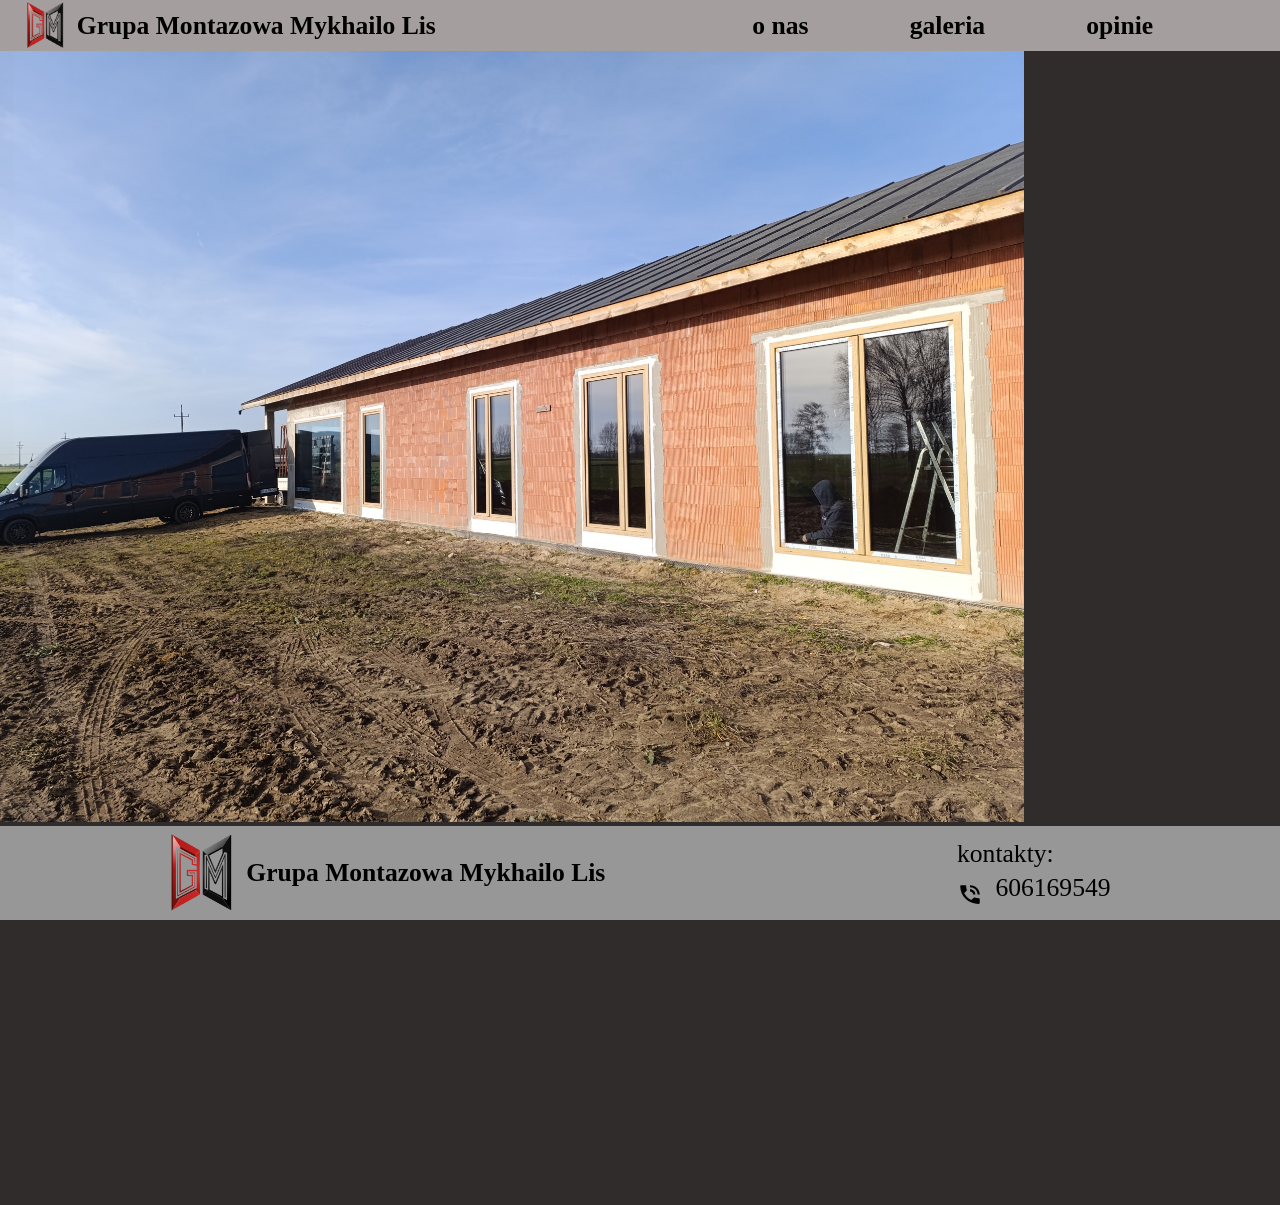
==== galeria.html @ 44923ac2 "dodala storinky" ====
<!DOCTYPE html>
<html lang="pl">
  <head>
    <meta charset="UTF-8" />
    <meta name="viewport" content="width=device-width, initial-scale=1.0" />
    <link rel="stylesheet" href="./style.css" />
    <link rel="stylesheet" href="./mobile.css">
    <link
      rel="shortcut icon"
      href="./favicon.ico.png"
      type="image/x-icon"
      sizes="32x32"
    />
    <title>Grupa Montazowa</title>
  </head>
  <body>
    <header>
      <div class="logonazw">
        <img class="logohead" src="./logo.png" alt="logotyp gm" />
        <h2>Grupa Montazowa Mykhailo Lis</h2>
      </div>
      <div class="posylania">
        <a href="./index.html">o nas</a>
        <a href="./galeria.html">galeria</a>
        <a href="./opinie.html">opinie</a>
      </div>
    </header>
    <main>
      
      <img src="./img_gal/IMG_20251113_120318.jpg" alt="" width="80%">
    </main>
    <footer>
      <div class="logonazw">
        <img class="logofooter" src="./logo.png" alt="" />
        <h2>Grupa Montazowa Mykhailo Lis</h2>
      </div>
      <div class="kontakty">
        <p>kontakty:</p>
        <div class="tel">
          <img src="./ikons/tel.svg" alt="" />
          <p>606169549</p>
        </div>
      </div>
    </footer>
  </body>
</html>
---- style.css ----
* {
  margin: 0;
}
body {
  margin: 0;
  margin-inline: auto;
  min-height: 1205px;
  background: #312c2c;
}
header {
  margin: 0;
  background: #a59e9e;
  margin-inline: auto;
  display: flex;
  align-items: center;
  justify-content: space-between;
  padding-inline: 2vw;
  padding-block: 0,5vw;
}
.logonazw {
  display: flex;
  align-items: center;
  flex-grow: 1;
}
.logohead {
  width: 3vw;
}
.posylania {
  display: flex;
  justify-content: space-evenly;
  flex-grow: 2;
  flex-wrap: wrap;
}
.posylania a {
  display: block;
  box-sizing: border-box;
  text-decoration: none;
  /* padding-inline: 0px; */
  font-family: "Inter";
  font-style: normal;
  font-weight: 700;
  font-size: 2vw;
  line-height: 2vw;
  color: #000;
}
.posylania a:hover {
  color: #f80606;
}
/* main ////////////////////////////////////////*/
.container{
  background-image: url(./ikons/Group\ 38.png);
  background-repeat: no-repeat;
  background-position: top right;
  background-size:contain;
  padding-block: 6vw;
  display: flex;
  padding-inline-start: 1vw;
 }
.vitania{
  width: 100%;
  flex-grow: 1;
 display: flex;
   flex-direction: column;
  justify-content: center;
  flex-wrap: wrap;
  margin-inline: auto;
  align-content: center;
}
.pusto{
  width: 100%;
  /* height: 100%; */
  flex-grow: 1;
}

h1 {
  /* width: 620px; */
  /* min-height: 80px; */
  font-family: "Inter";
  font-style: normal;
  font-weight: 700;
  font-size: 3vw;
  line-height: 2,5vw;
  color: #e50b0f;

}
.container p {
  font-family: "Inter";
  font-style: normal;
  font-weight: 400;
  font-size: 2vw;
  line-height: 2,5vw;
  color: #ffffff;
  /* max-width: 480px; */
}

hr {
  border: none;
  background-color: #f80606;
  height: 5px;
  margin-block: 3vw;
}

h2 {
  display: flex;
  justify-content: center;
  padding:1vw;
  font-family: "Inter";
  font-style: normal;
  font-weight: 700;
  font-size: 2vw;
  line-height: 2vw;
  color: #000000;
}
.container_2 h2 {
  padding:2vw ;
  font-weight: 700;
  font-size: 3vw;
  line-height: 3vw;

}
.container_2 {
  min-height: 25vw;
  background: #d8d8d8;
}
.certyfikaty {
  display: flex;
  justify-content: space-evenly;
  flex-wrap: wrap;
}
.certyfikaty img {
  padding: 0 2vw 2vw 2vw;
}
.certyfikat {
  width:25vw;
  /* min-height: 150px; */
}
/* footer//////////////////////////////////////// */
footer {
  min-height: vw;
  background-color: #979797;
  display: flex;
  align-items: center;
  justify-content: space-around;
}

footer .logonazw {
  display: flex;
  flex-grow: 0;
}
.logofooter {
  width: 5vw;
}
.kontakty {
  color: #000000;
  /* padding-right: 150px; */
  font-size: 2vw;
  /* line-height: 1vw; */
  padding-block:1vw ;
}
.tel{
  display: flex;
  /* margin: 12px 0; */
  line-height: 1vw;
}
footer .kontakty img {
  width: 2vw;
}
.tel img {
  margin: 0 1vw 0 0;
}
footer p {
  padding-block-end: 1vw;

}
---- mobile.css ----
@media (max-width: 370px) {
  html {
    min-width: 237px;
  }
  header h2 {
    font-size: 2vw;;
    line-height: 2vw;;
  }
  .container_2 h2 {
    padding: 2vw;
    font-size: 2vw;;
  }
  .certyfikat {
    width: 80vw;
  }
}
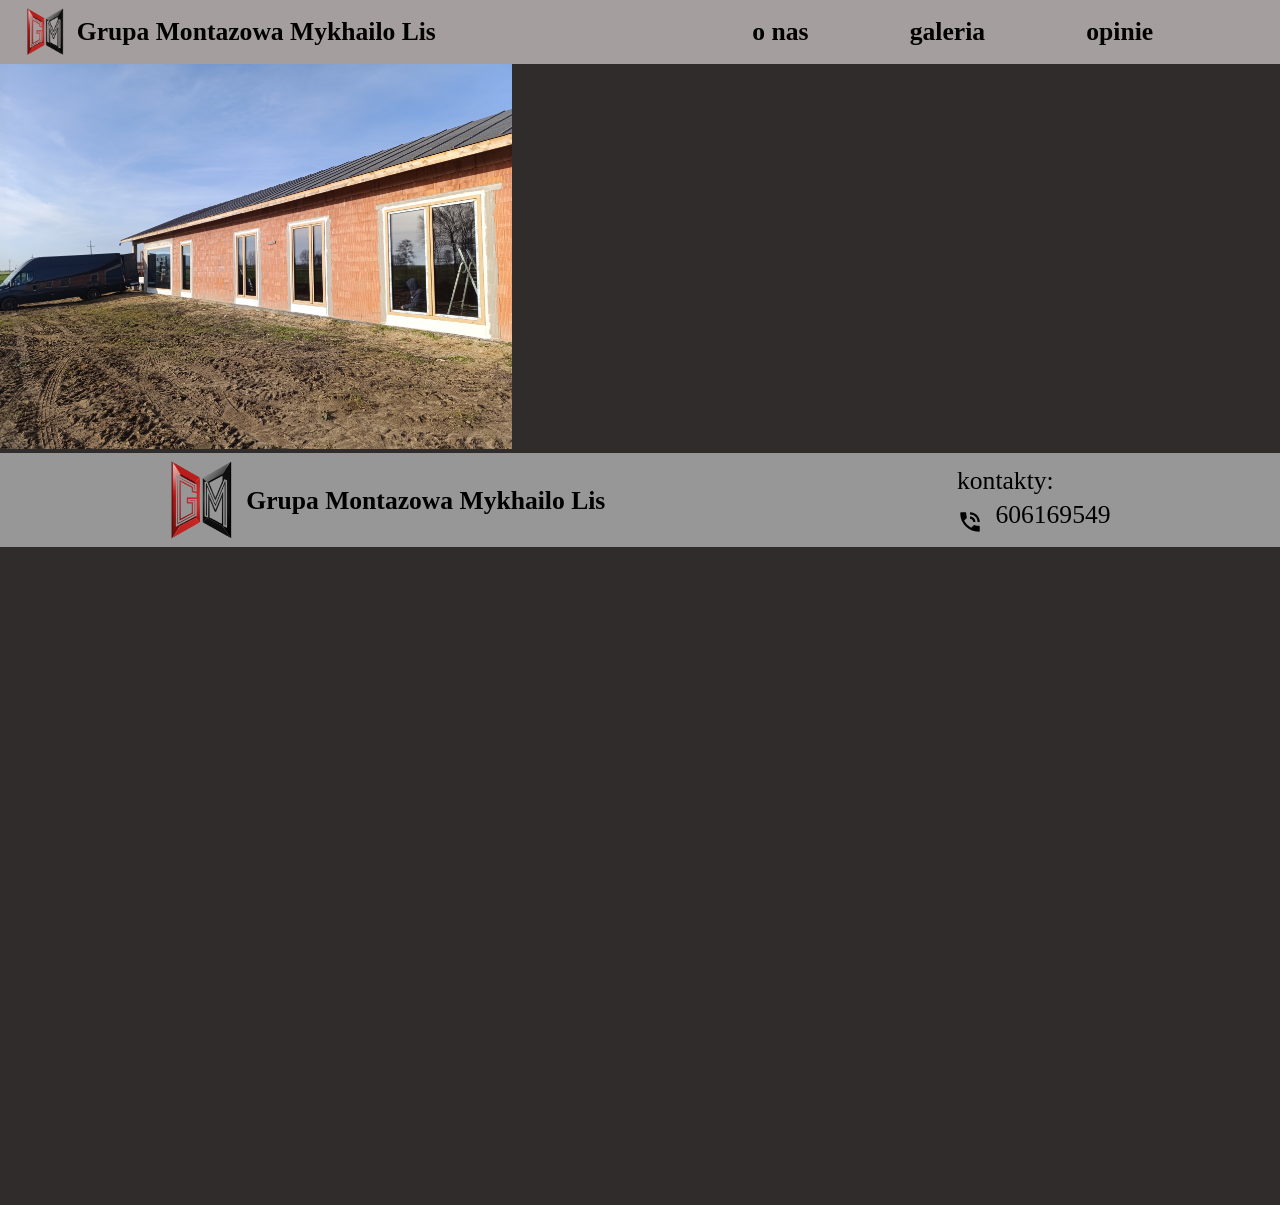
==== commit 6e9c55eb: "dodala adaptyw na telefon" ====
--- a/galeria.html
+++ b/galeria.html
@@ -27,7 +27,7 @@
     </header>
     <main>
       
-      <img src="./img_gal/IMG_20251113_120318.jpg" alt="" width="80%">
+      <img src="./img_gal/IMG_20251113_120318.jpg" alt="" width="40%">
     </main>
     <footer>
       <div class="logonazw">
--- a/style.css
+++ b/style.css
@@ -15,7 +15,7 @@
   align-items: center;
   justify-content: space-between;
   padding-inline: 2vw;
-  padding-block: 0,5vw;
+  padding-block: 0.5vw;
 }
 .logonazw {
   display: flex;
@@ -24,6 +24,7 @@
 }
 .logohead {
   width: 3vw;
+  /* padding-block: 0.5vw; */
 }
 .posylania {
   display: flex;
@@ -79,7 +80,7 @@
   font-style: normal;
   font-weight: 700;
   font-size: 3vw;
-  line-height: 2,5vw;
+  line-height: 2.5vw;
   color: #e50b0f;
 
 }
@@ -88,7 +89,7 @@
   font-style: normal;
   font-weight: 400;
   font-size: 2vw;
-  line-height: 2,5vw;
+  line-height: 2.5vw;
   color: #ffffff;
   /* max-width: 480px; */
 }
--- a/mobile.css
+++ b/mobile.css
@@ -1,18 +1,81 @@
 
-@media (max-width: 370px) {
+@media (max-width: 1024px) {
+  html {
+    min-width: 768px;
+  }
+  header h2{
+font-size: 3vw;
+  }
+  header .posylania a{
+font-size: 3vw;
+  }
+  h1{
+    font-size: 3.5vw;
+    line-height: 3vw;
+    padding-block-end: 1vw;
+  }
+  .container p{
+font-size: 2.5vw;
+  }
+  .container_2 h2{
+font-size: 6vw;
+padding-block:3vw ;
+  }
+  footer h2{
+font-size: 3vw;
+  }
+  footer p{
+font-size: 3vw;
+  }
+}
+
+
+
+@media (max-width: 767px) {
   html {
     min-width: 237px;
   }
-  header h2 {
-    font-size: 2vw;;
-    line-height: 2vw;;
+    header h2, footer h2{
+font-size: 4vw;
   }
+  .logohead{
+    width: 10vw;
+  }
+  header .posylania a{
+font-size: 4vw;
+line-height: 4vw;
+  }
+  header .posylania{
+flex-direction: column;
+  }
+  .pusto{
+    height: 65vw;
+  }
+  .container{
+  padding-block-start: 1vw;
+  flex-direction: column-reverse;
+}
+h1{
+  font-size: 8vw;
+line-height: 7vw;
+}
+.container p{
+  font-size: 6vw;
+line-height: 5vw;
+}
   .container_2 h2 {
-    padding: 2vw;
-    font-size: 2vw;;
+    padding: 5vw;
+    font-size: 7vw;
   }
   .certyfikat {
     width: 80vw;
   }
+  .logofooter{
+    width: 8vw;
+  }
+  footer p{
+font-size:4vw;
+line-height: 3.5vw;
+  }
 }
 
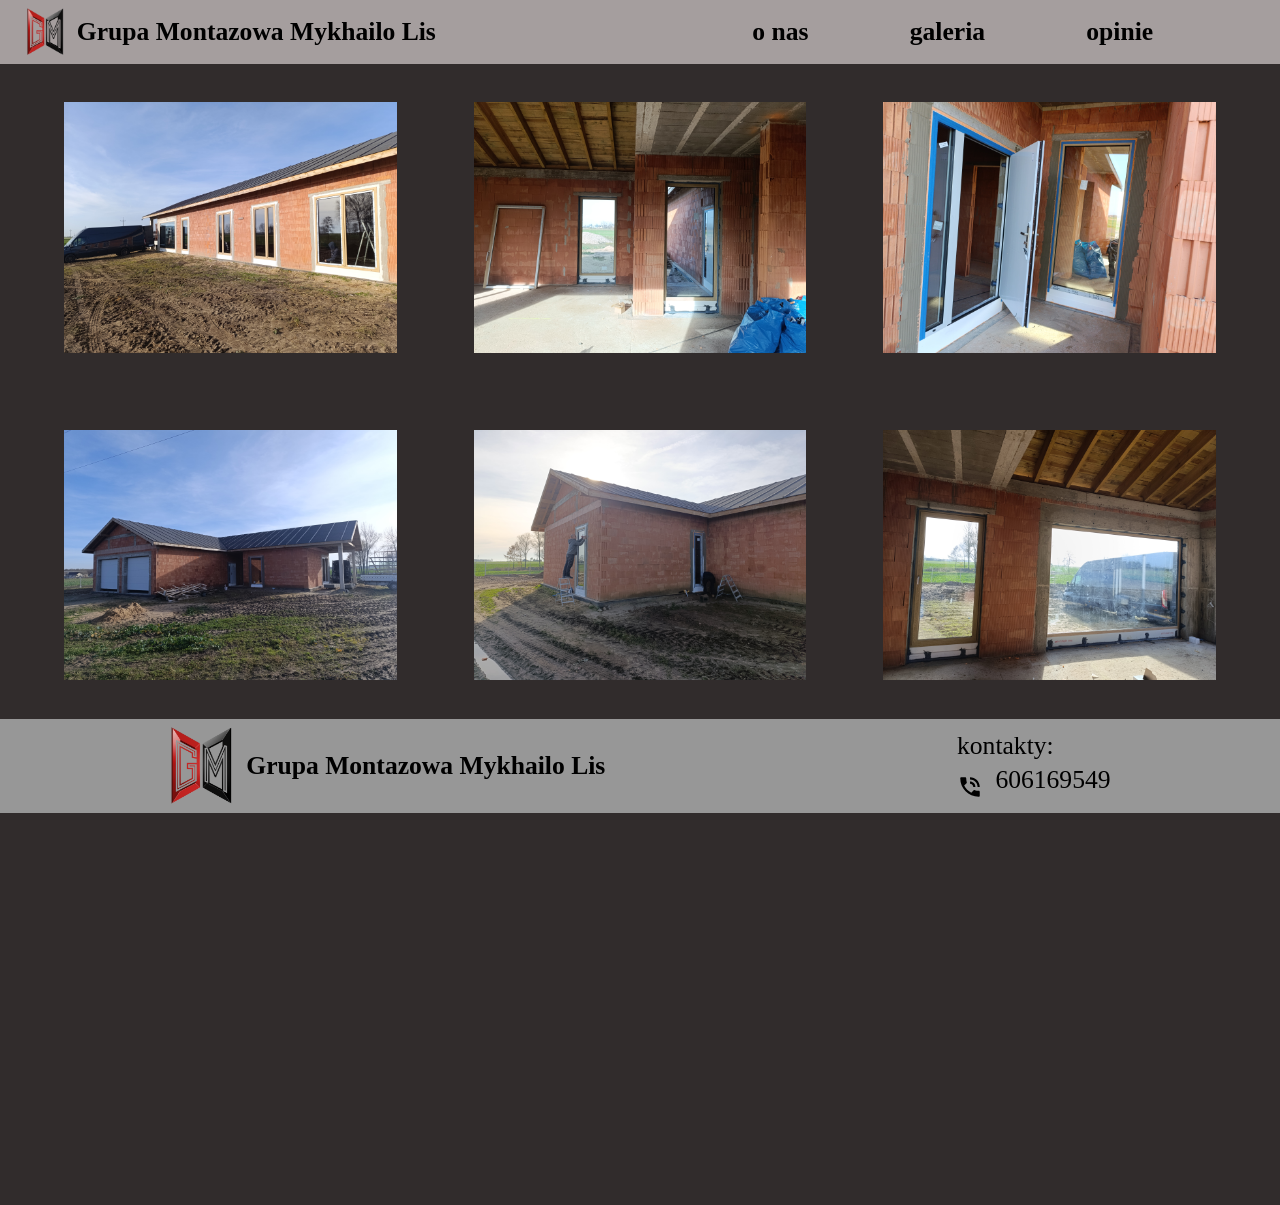
==== commit e673996e: "dodala trochy foto" ====
--- a/galeria.html
+++ b/galeria.html
@@ -11,7 +11,7 @@
       type="image/x-icon"
       sizes="32x32"
     />
-    <title>Grupa Montazowa</title>
+    <title>GM galeria</title>
   </head>
   <body>
     <header>
@@ -26,8 +26,13 @@
       </div>
     </header>
     <main>
+      <div class="gallery"><img src="./img_gal/IMG_20251113_120318.jpg" alt="" width="26%">
+      <img src="./img_gal/IMG_20251113_120132.jpg" alt="" width="26%">
+      <img src="./img_gal/IMG_20251113_120150.jpg" alt="" width="26%">
+      <img src="./img_gal/IMG_20251113_120219.jpg" alt="" width="26%">
+      <img src="./img_gal/IMG_20251113_120254.jpg" alt="" width="26%">
+      <img src="./img_gal/IMG_20251113_120114.jpg" alt="" width="26%"></div>
       
-      <img src="./img_gal/IMG_20251113_120318.jpg" alt="" width="40%">
     </main>
     <footer>
       <div class="logonazw">
--- a/style.css
+++ b/style.css
@@ -173,3 +173,20 @@
   padding-block-end: 1vw;
 
 }
+
+
+
+.gallery{
+  display: flex;
+  flex-wrap: wrap;
+justify-content: center;
+
+}
+.gallery img{
+padding: 3vw;
+}
+.gallery img:active{
+  border: #f80606;
+  border: 1vw;
+width: 70%;
+}
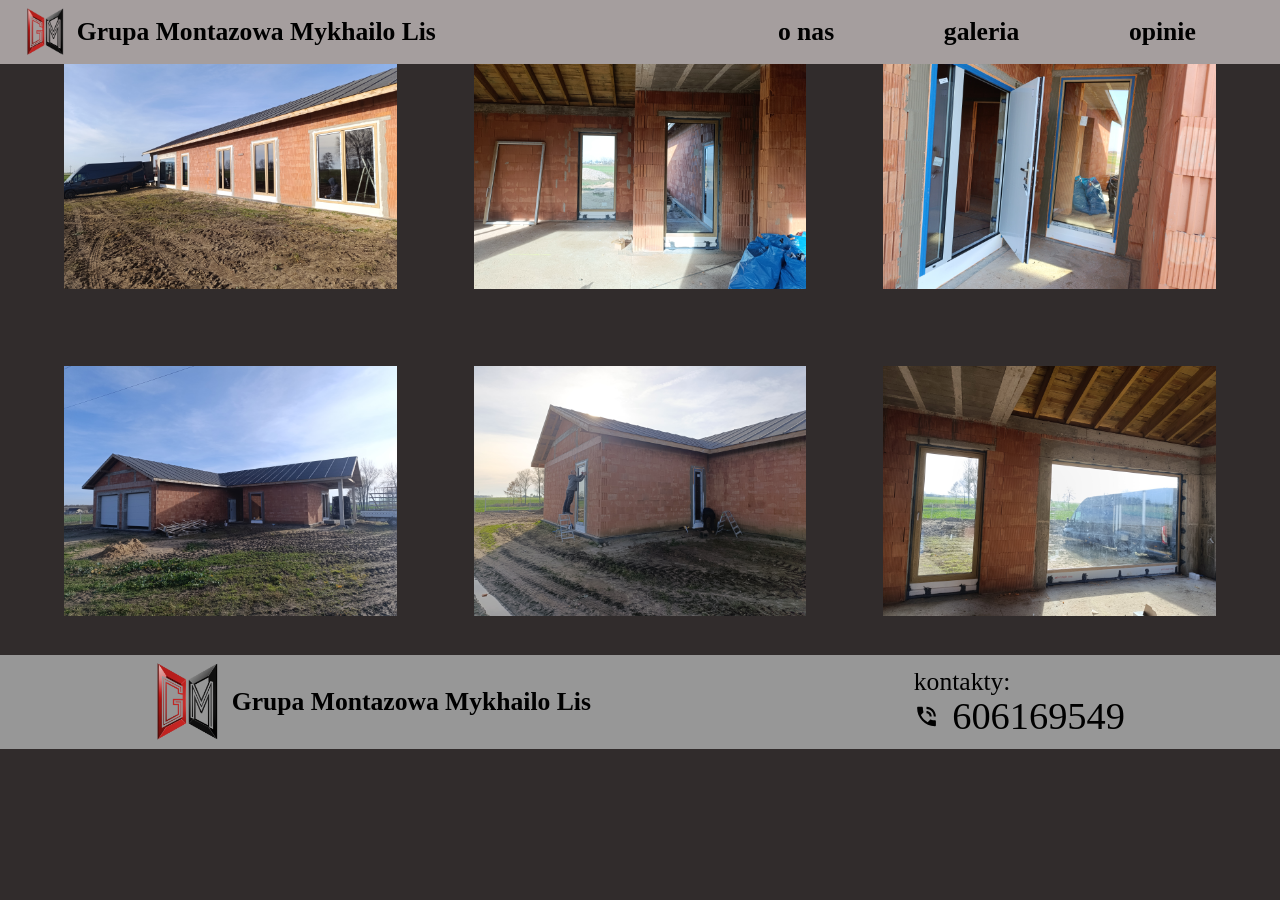
==== commit 684530c0: "dodala tel" ====
--- a/galeria.html
+++ b/galeria.html
@@ -24,6 +24,37 @@
         <a href="./galeria.html">galeria</a>
         <a href="./opinie.html">opinie</a>
       </div>
+      <nav role="navigation">
+        <div id="menuToggle">
+          <input type="checkbox" id="menuCheckbox" />
+          <span></span>
+          <span></span>
+          <span></span>
+          <ul id="menu">
+            <li>
+              <a href="./index.html">
+                <label for="menuCheckbox" onclick="this.parentNode.click();"
+                  >Home</label
+                >
+              </a>
+            </li>
+            <li>
+              <a href="./galeria.html">
+                <label for="menuCheckbox" onclick="this.parentNode.click();"
+                  >Galeria</label
+                >
+              </a>
+            </li>
+           <li>
+              <a href="./opinie.html">
+                <label for="menuCheckbox" onclick="this.parentNode.click();"
+                  >Opinie</label
+                >
+              </a>
+            </li>
+          </ul>
+        </div>
+      </nav>
     </header>
     <main>
       <div class="gallery"><img src="./img_gal/IMG_20251113_120318.jpg" alt="" width="26%">
@@ -43,7 +74,7 @@
         <p>kontakty:</p>
         <div class="tel">
           <img src="./ikons/tel.svg" alt="" />
-          <p>606169549</p>
+          <a href="tel:+48606169549">606169549</a>
         </div>
       </div>
     </footer>
--- a/style.css
+++ b/style.css
@@ -4,10 +4,12 @@
 body {
   margin: 0;
   margin-inline: auto;
-  min-height: 1205px;
+  min-height: 100%;
   background: #312c2c;
 }
 header {
+  position: fixed;
+  width: 100%;
   margin: 0;
   background: #a59e9e;
   margin-inline: auto;
@@ -47,6 +49,11 @@
 .posylania a:hover {
   color: #f80606;
 }
+
+#menuToggle{
+  display: none;
+}
+
 /* main ////////////////////////////////////////*/
 .container{
   background-image: url(./ikons/Group\ 38.png);
@@ -81,7 +88,7 @@
   font-weight: 700;
   font-size: 3vw;
   line-height: 2.5vw;
-  color: #e50b0f;
+  color: #d02e31;
 
 }
 .container p {
@@ -169,9 +176,19 @@
 .tel img {
   margin: 0 1vw 0 0;
 }
-footer p {
+footer a {
   padding-block-end: 1vw;
-
+text-decoration: none;
+ font-family: "Inter";
+  font-style: normal;
+   color: #000000;
+  /* padding-right: 150px; */
+  font-size: 3vw;
+  /* line-height: 1vw; */
+  padding-block:1vw ;
+}
+footer h2{
+  line-height: 4vw; 
 }
 
 
@@ -185,8 +202,11 @@
 .gallery img{
 padding: 3vw;
 }
-.gallery img:active{
+.gallery img:focus{
   border: #f80606;
   border: 1vw;
 width: 70%;
+}
+.galh2{
+  padding-block: 10vw;
 }
--- a/mobile.css
+++ b/mobile.css
@@ -1,68 +1,66 @@
-
 @media (max-width: 1024px) {
   html {
     min-width: 768px;
   }
-  header h2{
-font-size: 3vw;
+  header h2 {
+    font-size: 3vw;
   }
-  header .posylania a{
-font-size: 3vw;
+  header .posylania a {
+    font-size: 3vw;
   }
-  h1{
+  h1 {
     font-size: 3.5vw;
     line-height: 3vw;
     padding-block-end: 1vw;
   }
-  .container p{
-font-size: 2.5vw;
+  .container p {
+    font-size: 2.5vw;
   }
-  .container_2 h2{
-font-size: 6vw;
-padding-block:3vw ;
+  .container_2 h2 {
+    font-size: 6vw;
+    padding-block: 3vw;
   }
-  footer h2{
-font-size: 3vw;
+  footer h2 {
+    font-size: 3vw;
   }
-  footer p{
-font-size: 3vw;
+  footer p {
+    font-size: 3vw;
   }
 }
-
-
 
 @media (max-width: 767px) {
   html {
     min-width: 237px;
   }
-    header h2, footer h2{
-font-size: 4vw;
+  header h2,
+  footer h2 {
+    font-size: 4vw;
   }
-  .logohead{
+  .logohead {
     width: 10vw;
   }
-  header .posylania a{
-font-size: 4vw;
-line-height: 4vw;
+  header .posylania a {
+    font-size: 4vw;
+    line-height: 4vw;
   }
-  header .posylania{
-flex-direction: column;
+  header .posylania {
+    flex-direction: column;
   }
-  .pusto{
+  .pusto {
     height: 65vw;
   }
-  .container{
-  padding-block-start: 1vw;
-  flex-direction: column-reverse;
-}
-h1{
-  font-size: 8vw;
-line-height: 7vw;
-}
-.container p{
-  font-size: 6vw;
-line-height: 5vw;
-}
+  .container {
+    padding-block-start: 1vw;
+    flex-direction: column-reverse;
+  }
+  h1 {
+    font-size: 8vw;
+    line-height: 7vw;
+  }
+  .container p {
+    font-size: 6vw;
+    line-height: 5vw;
+  }
   .container_2 h2 {
     padding: 5vw;
     font-size: 7vw;
@@ -70,12 +68,111 @@
   .certyfikat {
     width: 80vw;
   }
-  .logofooter{
+  .logofooter {
     width: 8vw;
   }
-  footer p{
-font-size:4vw;
-line-height: 3.5vw;
+  footer p {
+    font-size: 4vw;
+    line-height: 3.5vw;
+  }
+  .certyfikaty {
+    justify-content: center;
+  }
+  .posylania {
+    display: none;
+  }
+  /* &&&&&&&&&&&&&&&&&&&&&&&&&&&&&&&&&&&&&&&&&7 */
+  #menuToggle {
+    display: block;
+    position: fixed;
+    top: 5vw;
+    right: 5vw;
+    z-index: 1;
+    -webkit-user-select: none;
+    user-select: none;
+  }
+
+  #menuToggle a {
+    text-decoration: none;
+    color: #232323;
+    transition: color 0.3s ease;
+  }
+
+  #menuToggle a:hover {
+    color: tomato;
+  }
+
+  #menuToggle input {
+    display: block;
+    width: 40px;
+    height: 32px;
+    position: absolute;
+    top: -7px;
+    left: -5px;
+    cursor: pointer;
+    opacity: 0;
+    z-index: 2;
+    -webkit-touch-callout: none;
+  }
+  #menuToggle span {
+    display: block;
+    width: 33px;
+    height: 4px;
+    margin-bottom: 5px;
+    position: relative;
+    background: #cdcdcd;
+    border-radius: 3px;
+    z-index: 1;
+    transform-origin: 4px 0px;
+    transition: transform 0.5s cubic-bezier(0.77, 0.2, 0.05, 1),
+      background 0.5s cubic-bezier(0.77, 0.2, 0.05, 1), opacity 0.55s ease;
+  }
+
+  #menuToggle span:first-child {
+    transform-origin: 0% 0%;
+  }
+  #menuToggle span:nth-last-child(2) {
+    transform-origin: 0% 100%;
+  }
+  #menuToggle input:checked ~ span {
+    opacity: 1;
+    transform: rotate(45deg) translate(-2px, -1px);
+    background: #232323;
+  }
+  #menuToggle input:checked ~ span:nth-last-child(3) {
+    opacity: 0;
+    transform: rotate(0deg) scale(0.2, 0.2);
+  }
+
+  #menuToggle input:checked ~ span:nth-last-child(2) {
+    transform: rotate(-45deg) translate(0, -1px);
+  }
+
+  #menu {
+    position: absolute;
+    /* max-width: 400px; */
+    width: 50;
+    max-height: 100vh;
+    margin: -100px 0 0 -100px;
+    padding: 50px;
+    padding-top: 125px;
+    box-sizing: border-box;
+    overflow-y: auto;
+    background: #ededed;
+    list-style-type: none;
+    -webkit-font-smoothing: antialiased;
+    transform-origin: 0% 0%;
+    transform: translate(100%, 0);
+        transition: transform 0.5s cubic-bezier(0.77, 0.2, 0.05, 1);
+  }
+  #menu li {
+    padding: 10px 0;
+    font-size: 22px;
+  }
+  #menu li label {
+    cursor: pointer;
+  }
+  #menuToggle input:checked ~ ul {
+    transform: none;
   }
 }
-
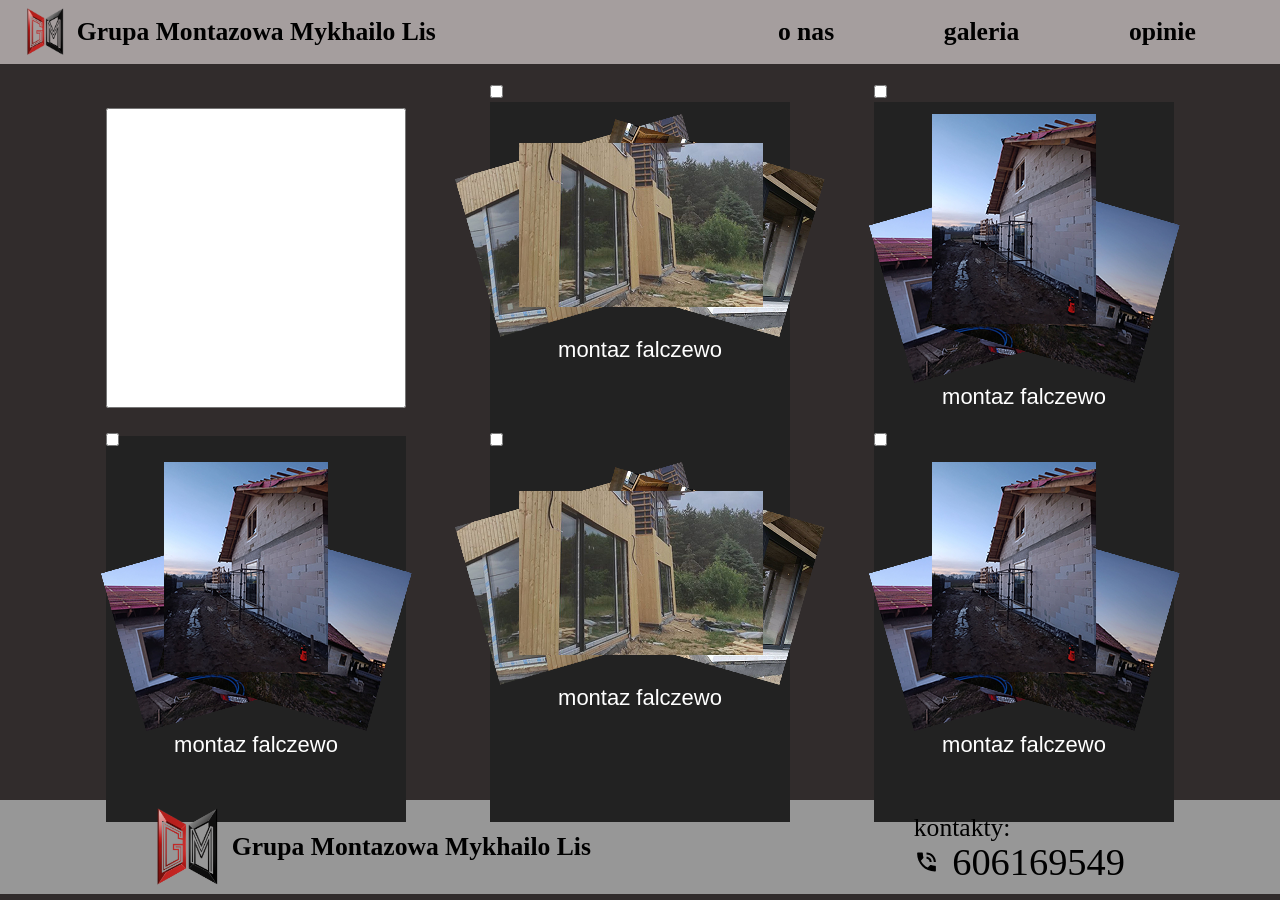
==== commit 3a03873f: "dodala sszryfty" ====
--- a/galeria.html
+++ b/galeria.html
@@ -4,7 +4,7 @@
     <meta charset="UTF-8" />
     <meta name="viewport" content="width=device-width, initial-scale=1.0" />
     <link rel="stylesheet" href="./style.css" />
-    <link rel="stylesheet" href="./mobile.css">
+    <link rel="stylesheet" href="./mobile.css" />
     <link
       rel="shortcut icon"
       href="./favicon.ico.png"
@@ -45,7 +45,7 @@
                 >
               </a>
             </li>
-           <li>
+            <li>
               <a href="./opinie.html">
                 <label for="menuCheckbox" onclick="this.parentNode.click();"
                   >Opinie</label
@@ -57,13 +57,215 @@
       </nav>
     </header>
     <main>
-      <div class="gallery"><img src="./img_gal/IMG_20251113_120318.jpg" alt="" width="26%">
+      <!-- <div class="gallery"><img src="./img_gal/IMG_20251113_120318.jpg" alt="" width="26%">
       <img src="./img_gal/IMG_20251113_120132.jpg" alt="" width="26%">
       <img src="./img_gal/IMG_20251113_120150.jpg" alt="" width="26%">
       <img src="./img_gal/IMG_20251113_120219.jpg" alt="" width="26%">
       <img src="./img_gal/IMG_20251113_120254.jpg" alt="" width="26%">
       <img src="./img_gal/IMG_20251113_120114.jpg" alt="" width="26%"></div>
-      
+      -->
+      <!-- <div class="gallery">
+        <div class="category">
+          <input type="checkbox" id="cat1" />
+          <label for="cat1" class="category-title">Okna PCV</label>
+
+          <div class="photos">
+            <label class="photo">
+              <input type="checkbox" />
+              <img src="https://picsum.photos/420?1" />
+            </label>
+
+            <label class="photo">
+              <input type="checkbox" />
+              <img src="https://picsum.photos/420?2" />
+            </label>
+
+            <label class="photo">
+              <input type="checkbox" />
+              <img src="https://picsum.photos/420?3" />
+            </label>
+          </div>
+        </div>
+
+   
+        <div class="category">
+          <input type="checkbox" id="cat2" />
+          <label for="cat2" class="category-title">Drzwi</label>
+
+          <div class="photos">
+            <label class="photo">
+              <input type="checkbox" />
+              <img src="https://picsum.photos/420?4" />
+            </label>
+
+            <label class="photo">
+              <input type="checkbox" />
+              <img src="https://picsum.photos/420?5" />
+            </label>
+
+            <label class="photo">
+              <input type="checkbox" />
+              <img src="https://picsum.photos/420?6" />
+            </label>
+          </div>
+        </div>
+      </div> -->
+
+      <div class="gallery">
+        <!-- Kategoria 3 -->
+        <div class="category">
+          <input type="checkbox" id="cat3" />
+          <label for="cat1" class="category-title">
+            <!-- <img src="./img_gal/falczewo.png" alt="" /> -->
+            <!-- <p>montaz falczewo</p> -->
+          </label>
+
+          <div class="photos">
+            <label class="photo">
+              <input type="checkbox" />
+              <img src="https://picsum.photos/420?1" />
+            </label>
+
+            <label class="photo">
+              <input type="checkbox" />
+              <img src="https://picsum.photos/420?2" />
+            </label>
+
+            <label class="photo">
+              <input type="checkbox" />
+              <img src="https://picsum.photos/420?3" />
+            </label>
+          </div>
+        </div>
+
+        <!-- Kategoria 4 -->
+        <div class="category">
+          <input type="checkbox" id="cat4" />
+          <label for="cat2" class="category-title"
+            ><img src="./img_gal/egiertowo.png" alt="" />
+            <p>montaz falczewo</p></label
+          >
+
+          <div class="photos">
+            <label class="photo">
+              <input type="checkbox" />
+              <img src="https://picsum.photos/420?4" />
+            </label>
+
+            <label class="photo">
+              <input type="checkbox" />
+              <img src="https://picsum.photos/420?5" />
+            </label>
+
+            <label class="photo">
+              <input type="checkbox" />
+              <img src="https://picsum.photos/420?6" />
+            </label>
+          </div>
+        </div>
+        <!-- Kategoria 5 -->
+        <div class="category">
+          <input type="checkbox" id="cat5" />
+          <label for="cat2" class="category-title"
+            ><img src="./img_gal/falczewo.png" alt="" />
+            <p>montaz falczewo</p></label
+          >
+
+          <div class="photos">
+            <label class="photo">
+              <input type="checkbox" />
+              <img src="https://picsum.photos/420?4" />
+            </label>
+
+            <label class="photo">
+              <input type="checkbox" />
+              <img src="https://picsum.photos/420?5" />
+            </label>
+
+            <label class="photo">
+              <input type="checkbox" />
+              <img src="https://picsum.photos/420?6" />
+            </label>
+          </div>
+        </div>
+
+        <!-- Kategoria 6 -->
+        <div class="category">
+          <input type="checkbox" id="cat6" />
+          <label for="cat1" class="category-title">
+            <img src="./img_gal/falczewo.png" alt="" />
+            <p>montaz falczewo</p>
+          </label>
+
+          <div class="photos">
+            <label class="photo">
+              <input type="checkbox" />
+              <img src="https://picsum.photos/420?1" />
+            </label>
+
+            <label class="photo">
+              <input type="checkbox" />
+              <img src="https://picsum.photos/420?2" />
+            </label>
+
+            <label class="photo">
+              <input type="checkbox" />
+              <img src="https://picsum.photos/420?3" />
+            </label>
+          </div>
+        </div>
+
+        <!-- Kategoria 4 -->
+        <div class="category">
+          <input type="checkbox" id="cat7" />
+          <label for="cat2" class="category-title"
+            ><img src="./img_gal/egiertowo.png" alt="" />
+            <p>montaz falczewo</p></label
+          >
+
+          <div class="photos">
+            <label class="photo">
+              <input type="checkbox" />
+              <img src="https://picsum.photos/420?4" />
+            </label>
+
+            <label class="photo">
+              <input type="checkbox" />
+              <img src="https://picsum.photos/420?5" />
+            </label>
+
+            <label class="photo">
+              <input type="checkbox" />
+              <img src="https://picsum.photos/420?6" />
+            </label>
+          </div>
+        </div>
+        <!-- Kategoria 5 -->
+        <div class="category">
+          <input type="checkbox" id="cat8" />
+          <label for="cat2" class="category-title"
+            ><img src="./img_gal/falczewo.png" alt="" />
+            <p>montaz falczewo</p></label
+          >
+
+          <div class="photos">
+            <label class="photo">
+              <input type="checkbox" />
+              <img src="https://picsum.photos/420?4" />
+            </label>
+
+            <label class="photo">
+              <input type="checkbox" />
+              <img src="https://picsum.photos/420?5" />
+            </label>
+
+            <label class="photo">
+              <input type="checkbox" />
+              <img src="https://picsum.photos/420?6" />
+            </label>
+          </div>
+        </div>
+      </div>
     </main>
     <footer>
       <div class="logonazw">
--- a/style.css
+++ b/style.css
@@ -18,6 +18,7 @@
   justify-content: space-between;
   padding-inline: 2vw;
   padding-block: 0.5vw;
+  /* margin-bottom: 2vw; */
 }
 .logonazw {
   display: flex;
@@ -55,7 +56,14 @@
 }
 
 /* main ////////////////////////////////////////*/
+main{
+  padding-top: 5vw;
+  /* min-height: 200vh; */
+  height: 100%;
+}
 .container{
+  /* margin-top:15vw ;
+  padding-top: 50vh; */
   background-image: url(./ikons/Group\ 38.png);
   background-repeat: no-repeat;
   background-position: top right;
@@ -182,9 +190,7 @@
  font-family: "Inter";
   font-style: normal;
    color: #000000;
-  /* padding-right: 150px; */
   font-size: 3vw;
-  /* line-height: 1vw; */
   padding-block:1vw ;
 }
 footer h2{
@@ -193,11 +199,10 @@
 
 
 
-.gallery{
+/* .gallery{
   display: flex;
   flex-wrap: wrap;
 justify-content: center;
-
 }
 .gallery img{
 padding: 3vw;
@@ -209,4 +214,91 @@
 }
 .galh2{
   padding-block: 10vw;
-}+} */
+/*---------------------------------------  */
+.gallery {
+  max-width:90% ;
+  margin: auto;
+  padding: 20px;
+  font-family: Arial, sans-serif;
+/* padding-top: 15vh; */
+display: flex;
+justify-content: space-around;
+/* justify-content: center; */
+flex-wrap: wrap;
+}
+.category{
+  width: 26%;
+/* height: 100%; */
+}
+#cat3{
+  background-image: url(./img_gal/falczewo.png);
+  width: 100%;
+  height: 100%;
+  background: #000;
+}
+
+/* Заголовок категорії */
+.category-title {
+  display: flex;
+
+  background: #222;
+  color: white;
+  padding: 12px 18px;
+  font-size: 22px;
+  cursor: pointer;
+  /* border-left: 6px solid red; */
+  margin-bottom: 10px;
+  /* width: 50%; */
+flex-direction: column;
+align-items: center;
+height: 100%;
+
+}
+
+/* Кучка закрита */
+.photos {
+  display: flex;
+  flex-wrap: wrap;
+  gap: 8px;
+  max-height: 0;
+  overflow: hidden;
+  transition: max-height .5s ease;
+}
+
+/* Коли клікнув на категорію */
+.category input:checked ~ .photos {
+  max-height: 1500px;
+}
+
+/* Фото */
+.photo {
+  position: relative;
+  display: block;
+  width: 31%;
+  cursor: zoom-in;
+}
+
+.photo img {
+  width: 100%;
+  border-radius: 6px;
+  transition: transform .3s ease, box-shadow .3s;
+}
+
+/* Масштабування фото при кліку */
+.photo input:checked + img {
+  transform: scale(2.2);
+  cursor: zoom-out;
+  box-shadow: 0 0 15px rgba(0,0,0,0.7);
+  z-index: 10;
+  position: relative;
+}
+
+/* Адаптивність */
+/* @media(max-width: 600px) {
+  .photo { width: 48%; }
+}
+
+@media(max-width: 400px) {
+  .photo { width: 100%; }
+} */
--- a/mobile.css
+++ b/mobile.css
@@ -71,7 +71,7 @@
   .logofooter {
     width: 8vw;
   }
-  footer p {
+  footer p,a {
     font-size: 4vw;
     line-height: 3.5vw;
   }
